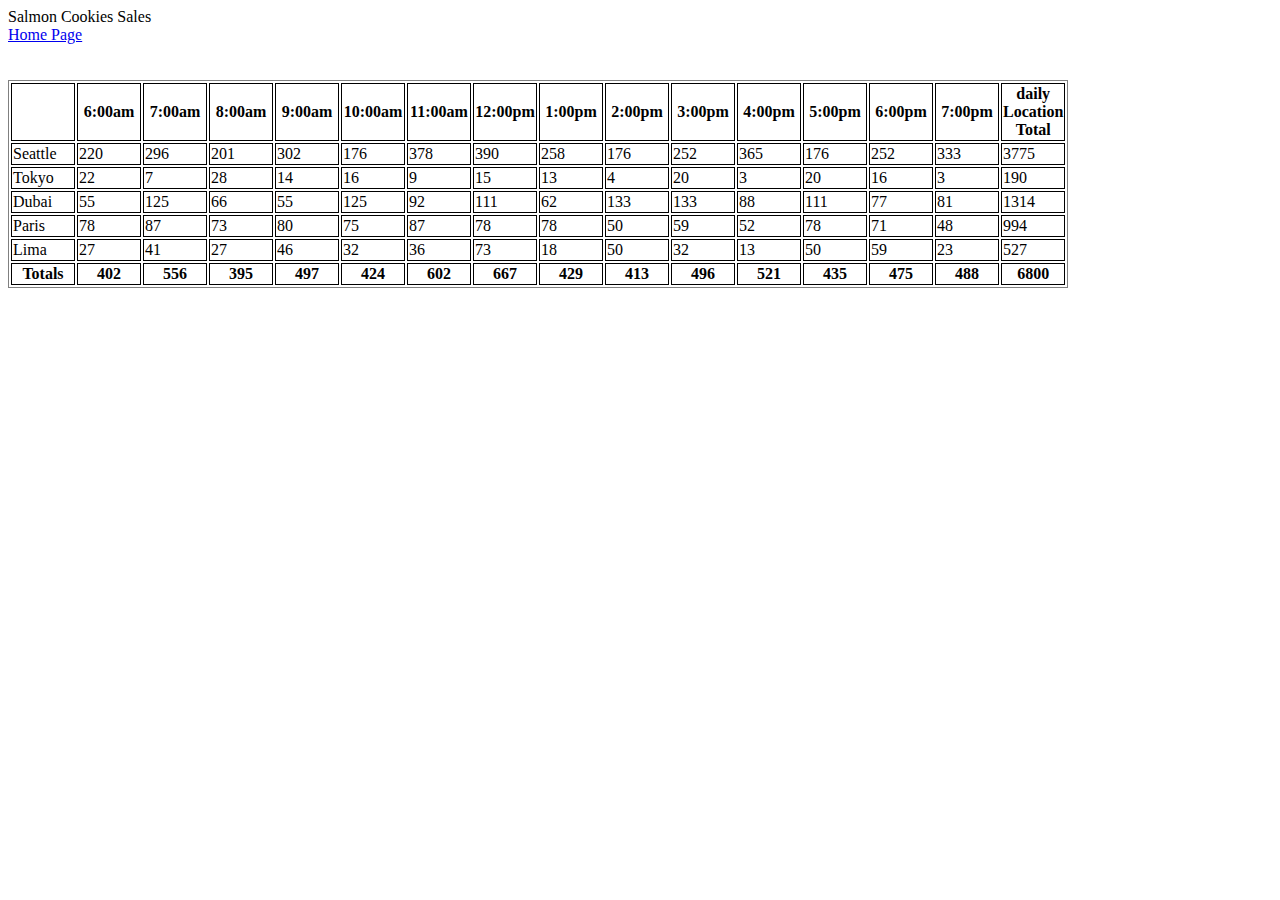
==== sales.html @ 715636a8 "finish edit lab07" ====
<!DOCTYPE html>
<html>
<head>
   <style>
table{
    border: solid 1px grey;

}
table tr th{
    border: solid 1px black;
    width:  60px;
}
table tr td{
    border: solid 1px black;
    width:  60px;
}
   </style>
    <title>Salmon Cookies Sales:</title>
</head>
<body>
    <head>Salmon Cookies Sales</head>
    <nav><a href="index.html">Home Page </a></nav>
    <br> <br>
    <div id="parent"></div>
    <script src="js/app.js"></script>
</body>
</html>
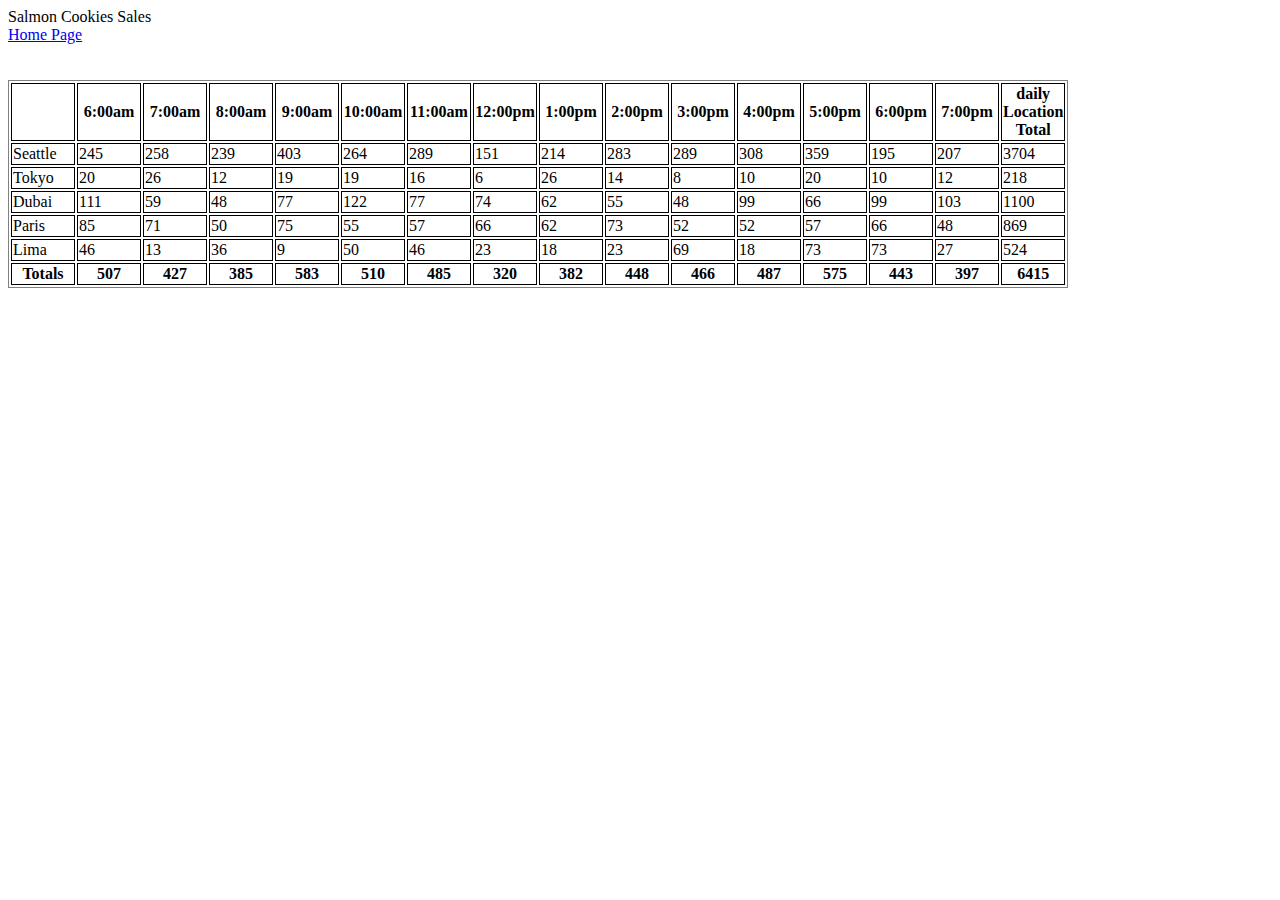
==== commit b6d7f890: "finish lab07" ====
--- a/sales.html
+++ b/sales.html
@@ -18,10 +18,12 @@
     <title>Salmon Cookies Sales:</title>
 </head>
 <body>
-    <head>Salmon Cookies Sales</head>
+    <header>Salmon Cookies Sales</header>
+    <main>
     <nav><a href="index.html">Home Page </a></nav>
     <br> <br>
     <div id="parent"></div>
+    </main>
     <script src="js/app.js"></script>
 </body>
 </html>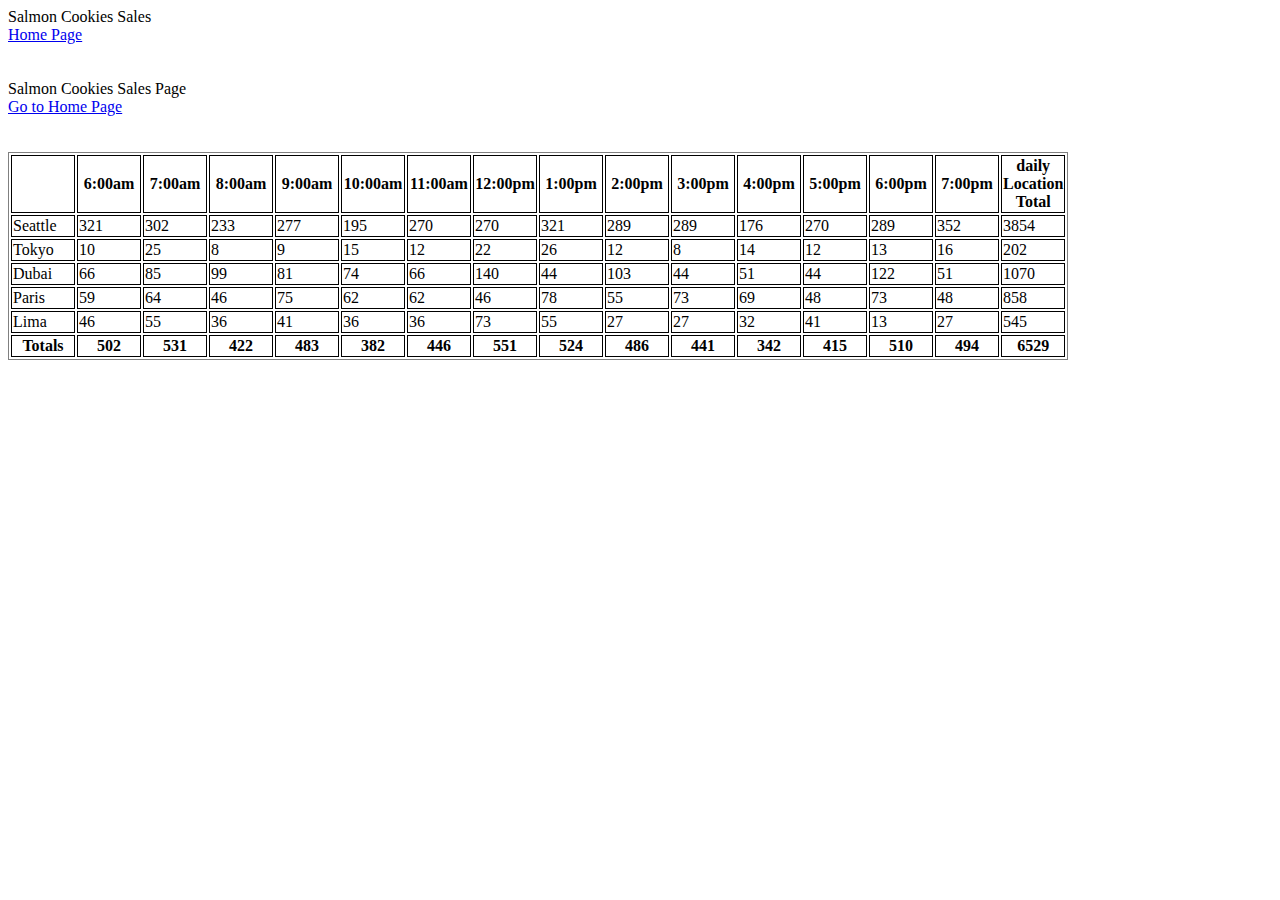
==== commit 72db914d: "finish constructor branch" ====
--- a/sales.html
+++ b/sales.html
@@ -22,6 +22,11 @@
     <main>
     <nav><a href="index.html">Home Page </a></nav>
     <br> <br>
+
+    <header>Salmon Cookies Sales Page</header>
+    <nav><a href="index.html">Go to Home Page </a></nav>
+    <br> <br> 
+
     <div id="parent"></div>
     </main>
     <script src="js/app.js"></script>
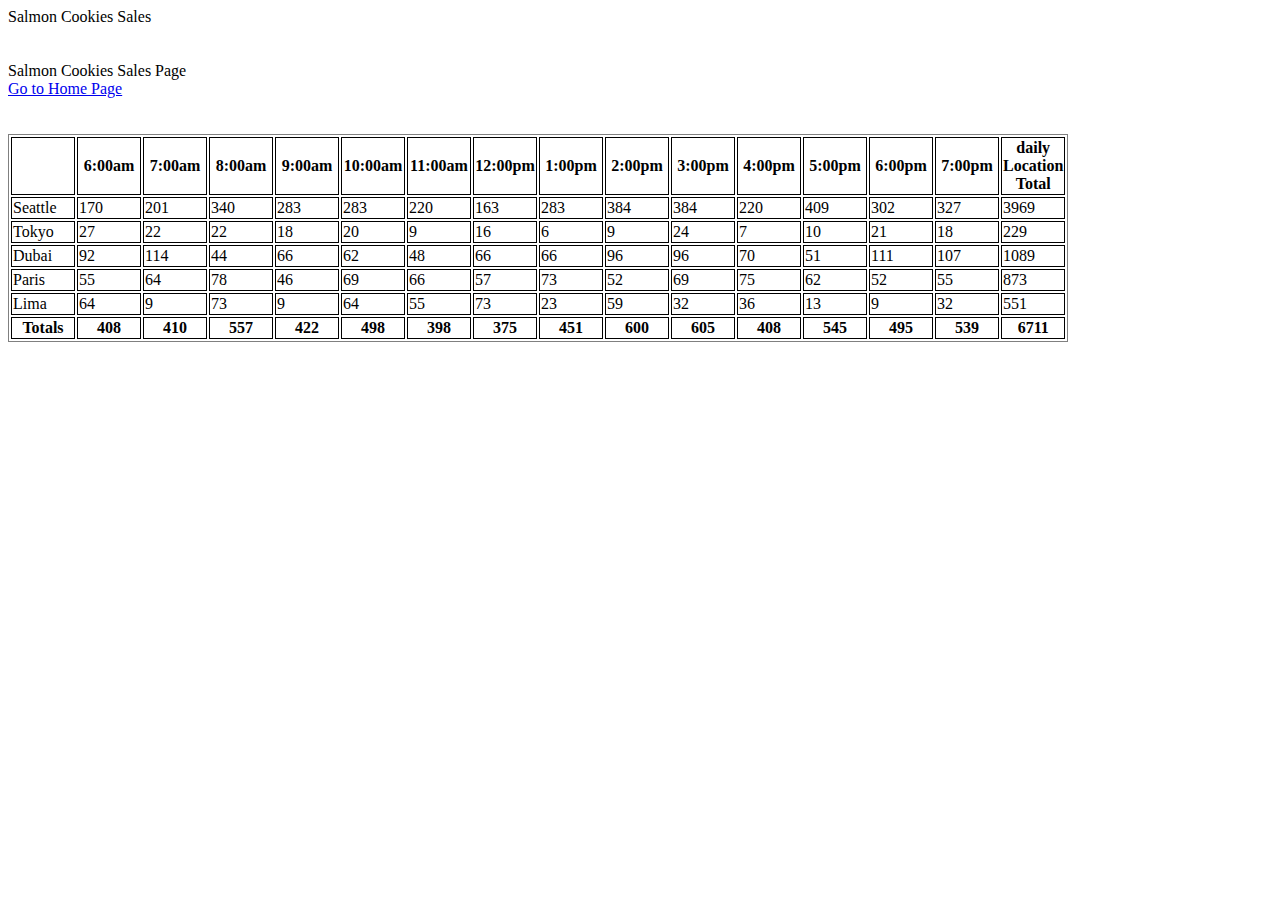
==== commit 6dabd8f8: "finish constroctor lab07" ====
--- a/sales.html
+++ b/sales.html
@@ -20,7 +20,6 @@
 <body>
     <header>Salmon Cookies Sales</header>
     <main>
-    <nav><a href="index.html">Home Page </a></nav>
     <br> <br>
 
     <header>Salmon Cookies Sales Page</header>
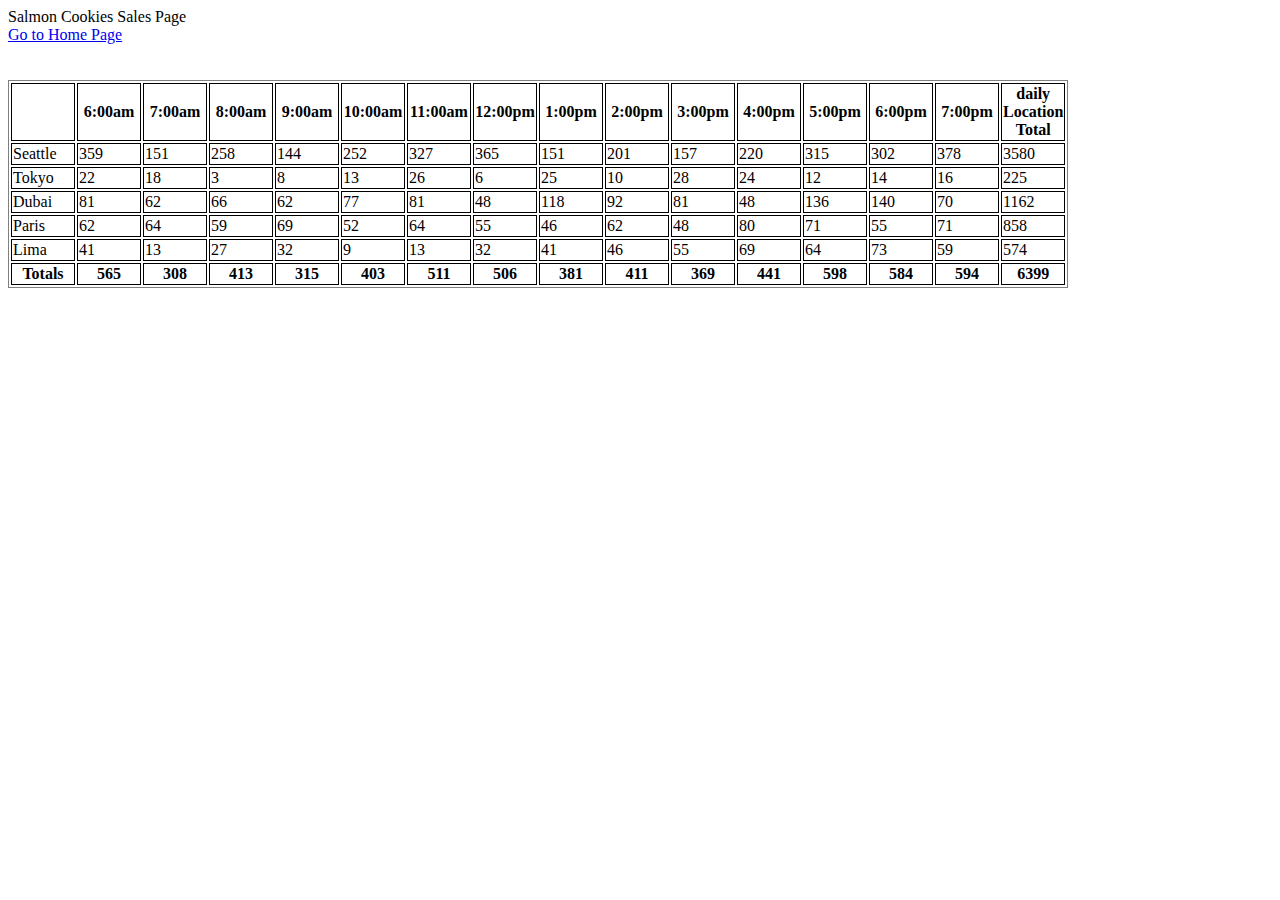
==== commit c7963ff3: "finish constroctor lab07" ====
--- a/sales.html
+++ b/sales.html
@@ -18,16 +18,10 @@
     <title>Salmon Cookies Sales:</title>
 </head>
 <body>
-    <header>Salmon Cookies Sales</header>
-    <main>
-    <br> <br>
-
-    <header>Salmon Cookies Sales Page</header>
+    <head>Salmon Cookies Sales Page</head>
     <nav><a href="index.html">Go to Home Page </a></nav>
     <br> <br> 
-
     <div id="parent"></div>
-    </main>
     <script src="js/app.js"></script>
 </body>
 </html>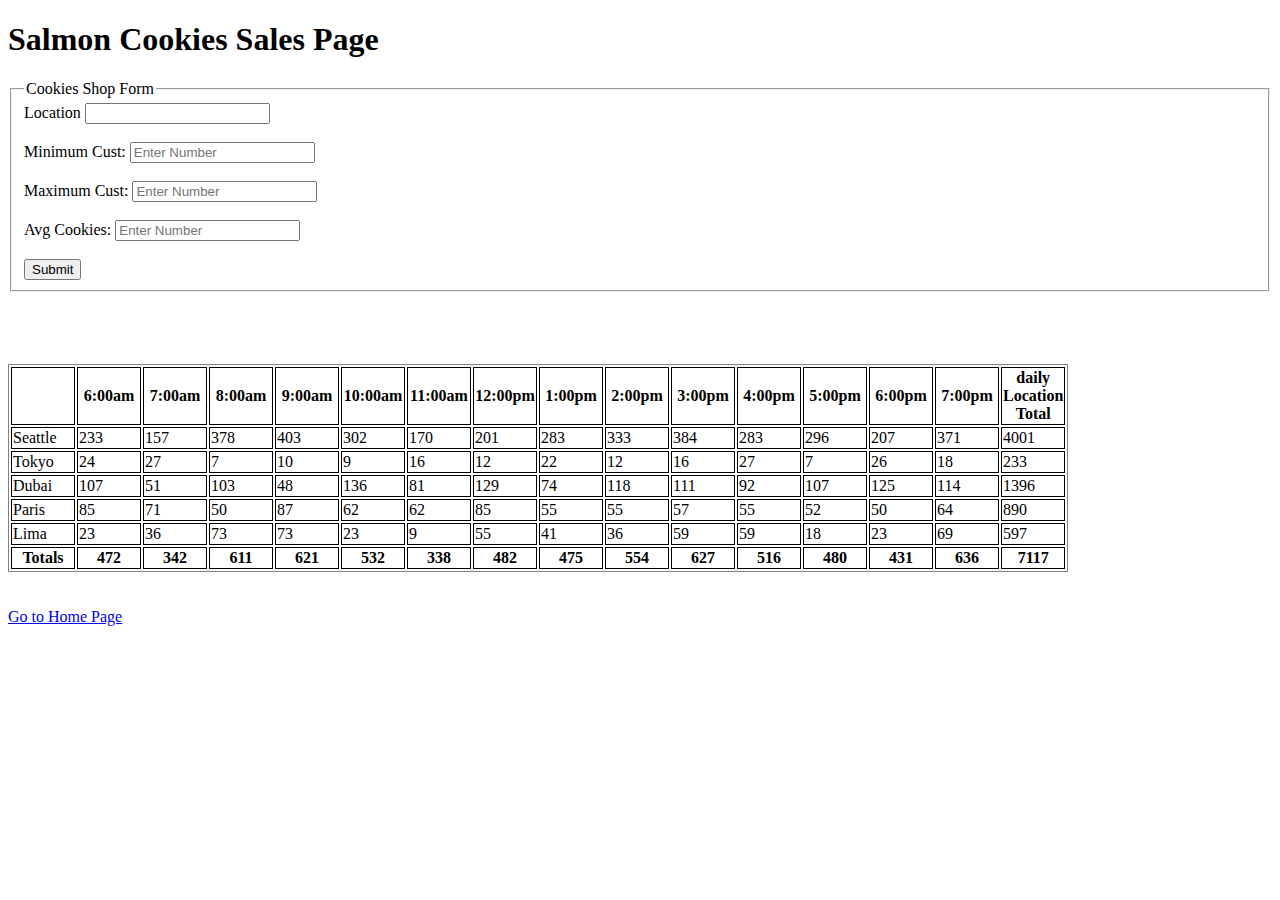
==== commit 4036235f: "write form" ====
--- a/sales.html
+++ b/sales.html
@@ -18,10 +18,39 @@
     <title>Salmon Cookies Sales:</title>
 </head>
 <body>
-    <head>Salmon Cookies Sales Page</head>
-    <nav><a href="index.html">Go to Home Page </a></nav>
-    <br> <br> 
-    <div id="parent"></div>
-    <script src="js/app.js"></script>
+    <header><h1>Salmon Cookies Sales Page</h1></header>
+    <main>
+        <form id="cookieForm">
+            <fieldset>
+    <legend>Cookies Shop Form</legend>
+    <label for="Location">Location</label>
+    <input type="text" name="Location" id="Location">
+    <br><br>
+    <label for="minCus">Minimum Cust:</label>
+    <input type="text" name="minCus" id="minCus" placeholder="Enter Number">
+    <br><br>
+    
+    <label for="maxCus">Maximum Cust:</label>
+    <input type="text"  name="maxCus" id="maxCus" placeholder="Enter Number">
+    <br><br>
+    
+    <label for="avgCookies">Avg Cookies:</label>
+    <input type="text"  name="avgCookies" id="avgCookies" placeholder="Enter Number">
+    <br><br>
+    <input type="submit">
+    
+    
+</fieldset>
+</form>
+
+<br><br>
+
+<br> <br> 
+<div id="parent"></div><br><br>
+<nav><a href="index.html">Go to Home Page </a></nav>
+</main>
+
+<footer></footer>
+<script src="js/app.js"></script>
 </body>
 </html>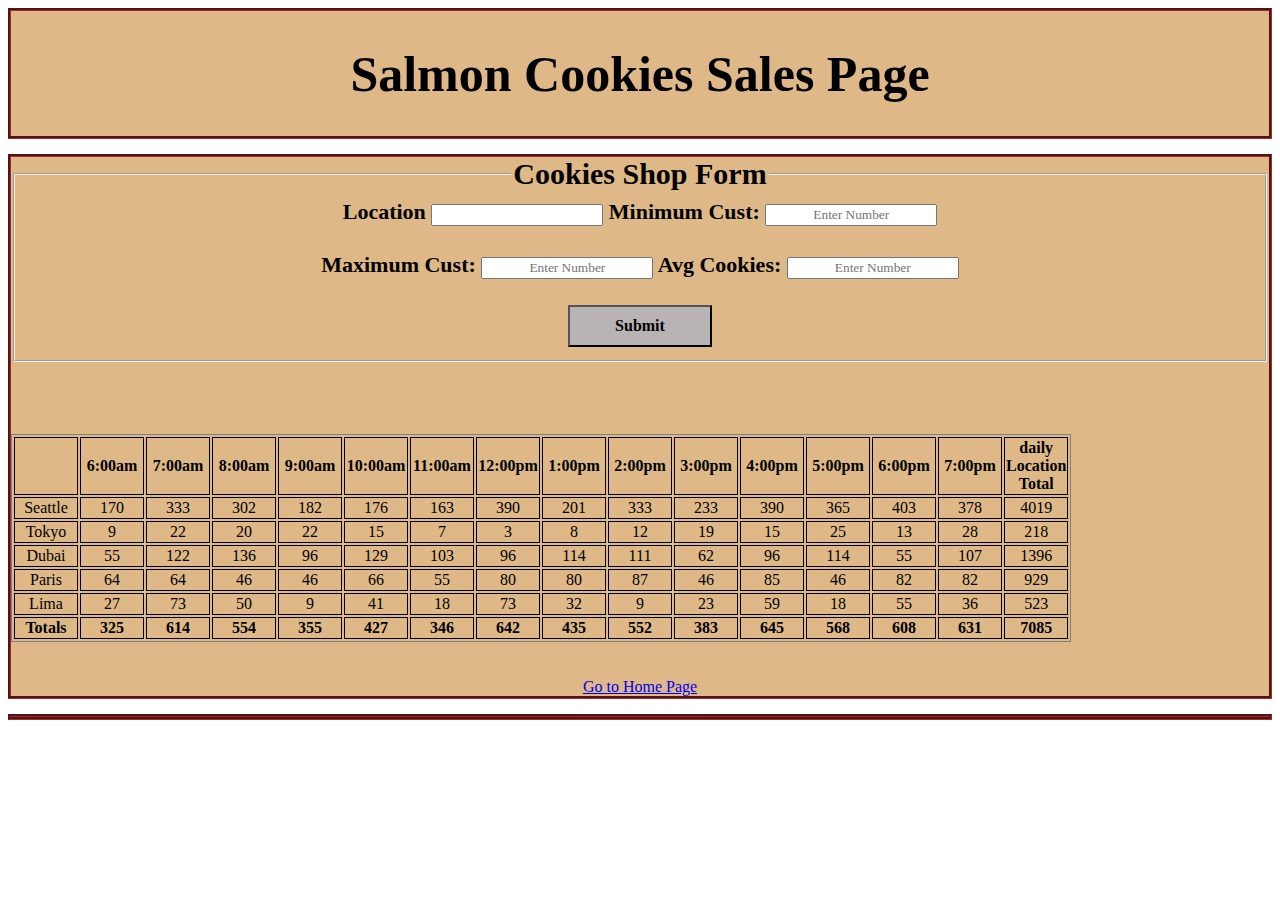
==== commit b73fb0d4: "edit form" ====
--- a/sales.html
+++ b/sales.html
@@ -1,21 +1,9 @@
 <!DOCTYPE html>
 <html>
 <head>
-   <style>
-table{
-    border: solid 1px grey;
-
-}
-table tr th{
-    border: solid 1px black;
-    width:  60px;
-}
-table tr td{
-    border: solid 1px black;
-    width:  60px;
-}
-   </style>
+  
     <title>Salmon Cookies Sales:</title>
+    <link rel="stylesheet" href="css/style.css">
 </head>
 <body>
     <header><h1>Salmon Cookies Sales Page</h1></header>
@@ -25,19 +13,17 @@
     <legend>Cookies Shop Form</legend>
     <label for="Location">Location</label>
     <input type="text" name="Location" id="Location">
-    <br><br>
     <label for="minCus">Minimum Cust:</label>
     <input type="text" name="minCus" id="minCus" placeholder="Enter Number">
     <br><br>
     
     <label for="maxCus">Maximum Cust:</label>
     <input type="text"  name="maxCus" id="maxCus" placeholder="Enter Number">
-    <br><br>
     
     <label for="avgCookies">Avg Cookies:</label>
     <input type="text"  name="avgCookies" id="avgCookies" placeholder="Enter Number">
     <br><br>
-    <input type="submit">
+    <input type="submit" value="Submit" id="submit">
     
     
 </fieldset>
--- a/css/style.css
+++ b/css/style.css
@@ -0,0 +1,80 @@
+*{
+    text-align: center;
+    font-family:serif;
+}
+h1{
+    font-size: 50px;
+}
+header{
+border:brown;
+border-style: groove;
+background-color: burlywood;
+}
+header img{
+width: 300px;
+height: 200;
+}
+
+ul li {
+display: inline-block;
+margin-left: 50px;
+margin-right: 50px;
+font-size: 25px;
+font-weight: bold;
+}
+main{
+    border:brown;
+    border-style: groove;
+    background-color: burlywood;
+    margin-top:  15px;
+}
+p{
+    font-weight: bold;
+    font-size: 30px;
+}
+main img{
+width: 350px;
+height: 200px;
+margin-left: 10px;
+margin-right: 10px;
+}
+footer{
+    border:brown;
+    border-style: groove;
+    background-color: burlywood;
+    margin-top:  15px;
+
+    }
+    footer ul li{
+        display: inline-block;
+    }
+
+    table{
+        border: solid 1px grey;
+    
+    }
+    table tr th{
+        border: solid 1px black;
+        width:  60px;
+    }
+    table tr td{
+        border: solid 1px black;
+        width:  60px;
+    }
+    legend{
+        font-size:30px ;
+    }
+    form {
+        font-weight: bold;
+        font-size: 22px;
+    }
+    #submit{ 
+        padding-left: 45px;
+        padding-right: 45px;
+        padding-top: 10px;
+        padding-bottom: 10px;
+font-weight: bold;
+font-size: 16px;
+background-color: rgb(184, 180, 180);
+
+    }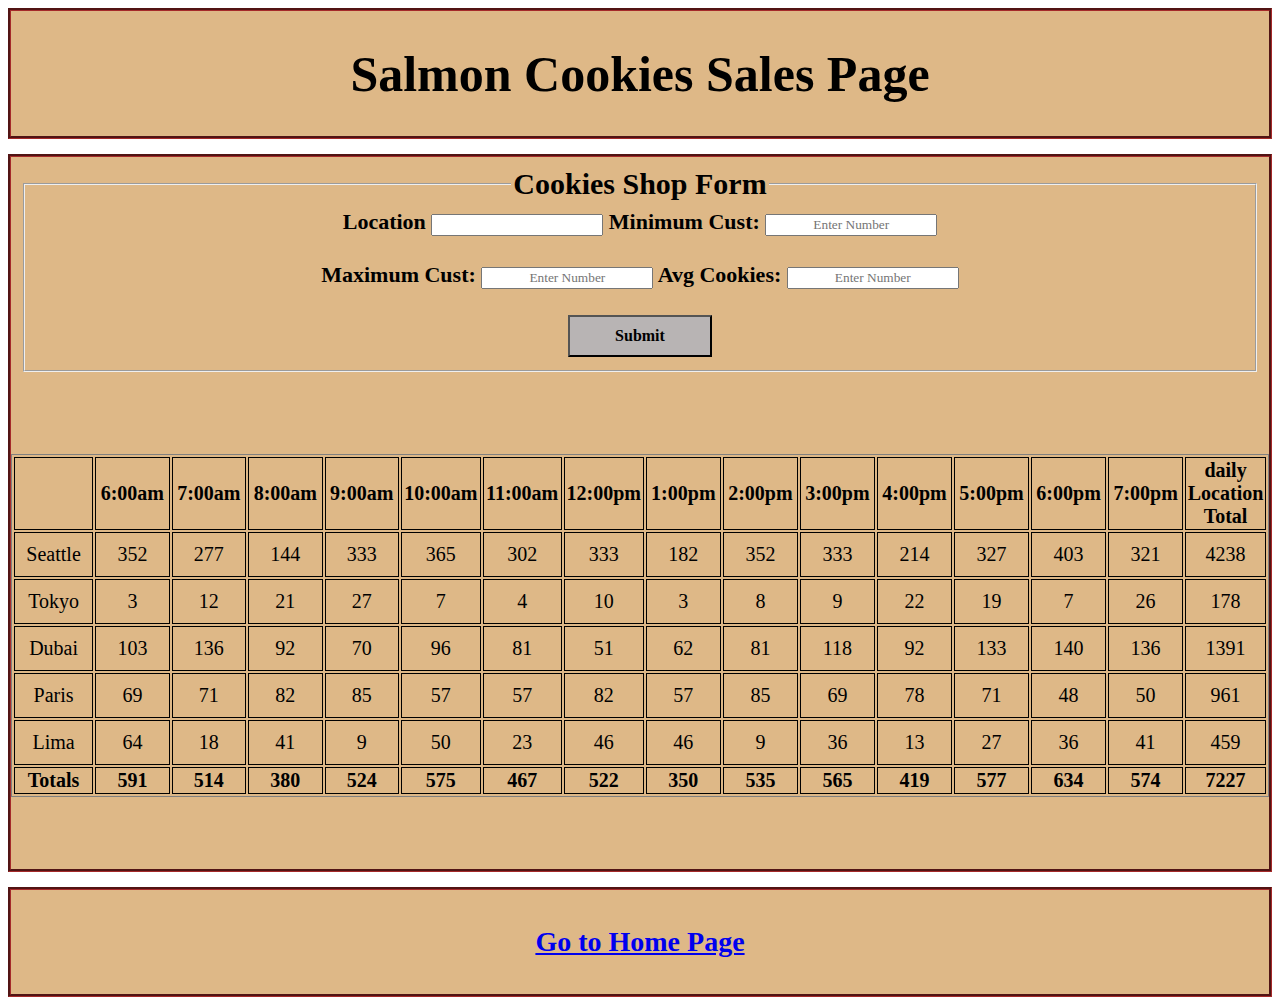
==== commit d9ed63e8: "edit css" ====
--- a/sales.html
+++ b/sales.html
@@ -33,10 +33,12 @@
 
 <br> <br> 
 <div id="parent"></div><br><br>
-<nav><a href="index.html">Go to Home Page </a></nav>
+<br><br>
 </main>
 
-<footer></footer>
+<footer>
+    <br><br><nav id="footer"><a href="index.html">Go to Home Page </a></nav><br><br>
+</footer>
 <script src="js/app.js"></script>
 </body>
 </html>--- a/css/style.css
+++ b/css/style.css
@@ -51,7 +51,8 @@
 
     table{
         border: solid 1px grey;
-    
+margin: auto;
+font-size: 20px;    
     }
     table tr th{
         border: solid 1px black;
@@ -60,6 +61,7 @@
     table tr td{
         border: solid 1px black;
         width:  60px;
+        padding: 10px;
     }
     legend{
         font-size:30px ;
@@ -67,6 +69,7 @@
     form {
         font-weight: bold;
         font-size: 22px;
+        margin: 10px;
     }
     #submit{ 
         padding-left: 45px;
@@ -77,4 +80,12 @@
 font-size: 16px;
 background-color: rgb(184, 180, 180);
 
+    }
+    #parent{
+        text-align: center;
+    }
+    #footer{
+        font-weight: bold; 
+    font-size: 28px;
+    
     }